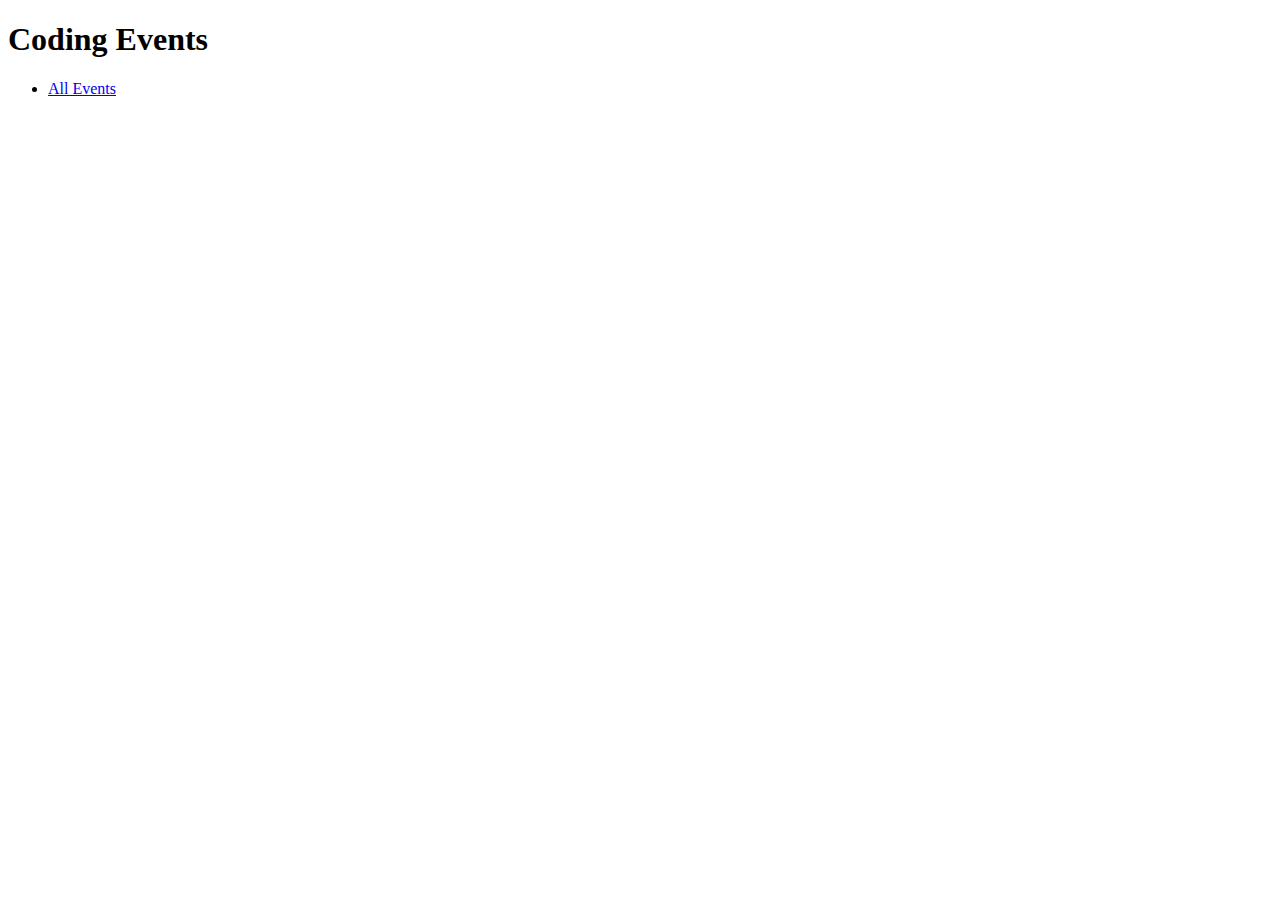
==== src/main/resources/templates/index.html @ 737150f3 "Create and render a form added." ====
<!DOCTYPE html>
<html lang="en" xmlns:th="http://www.thymeleaf.org/">
<head>
    <meta charset="UTF-8"/>
    <title>Coding Events</title>
</head>
<body>

<h1>Coding Events</h1>

<nav>
    <ul>
        <li><a href="/events">All Events</a></li>
    </ul>
</nav>

</body>
</html>
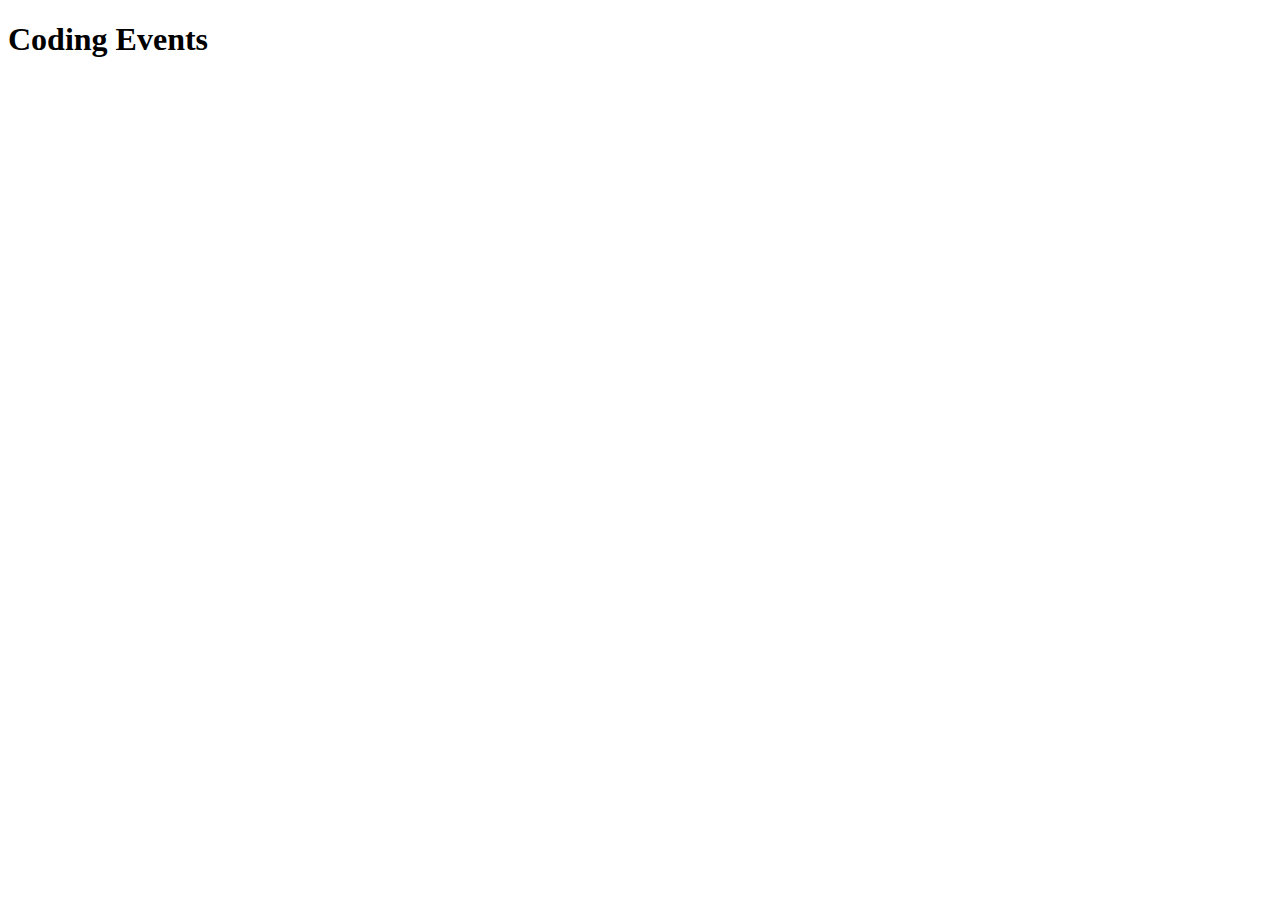
==== commit b590bbaa: "Template fragments added." ====
--- a/src/main/resources/templates/index.html
+++ b/src/main/resources/templates/index.html
@@ -8,11 +8,7 @@
 
 <h1>Coding Events</h1>
 
-<nav>
-    <ul>
-        <li><a href="/events">All Events</a></li>
-    </ul>
-</nav>
+<nav th:replace="fragments :: navigation"></nav>
 
 </body>
 </html>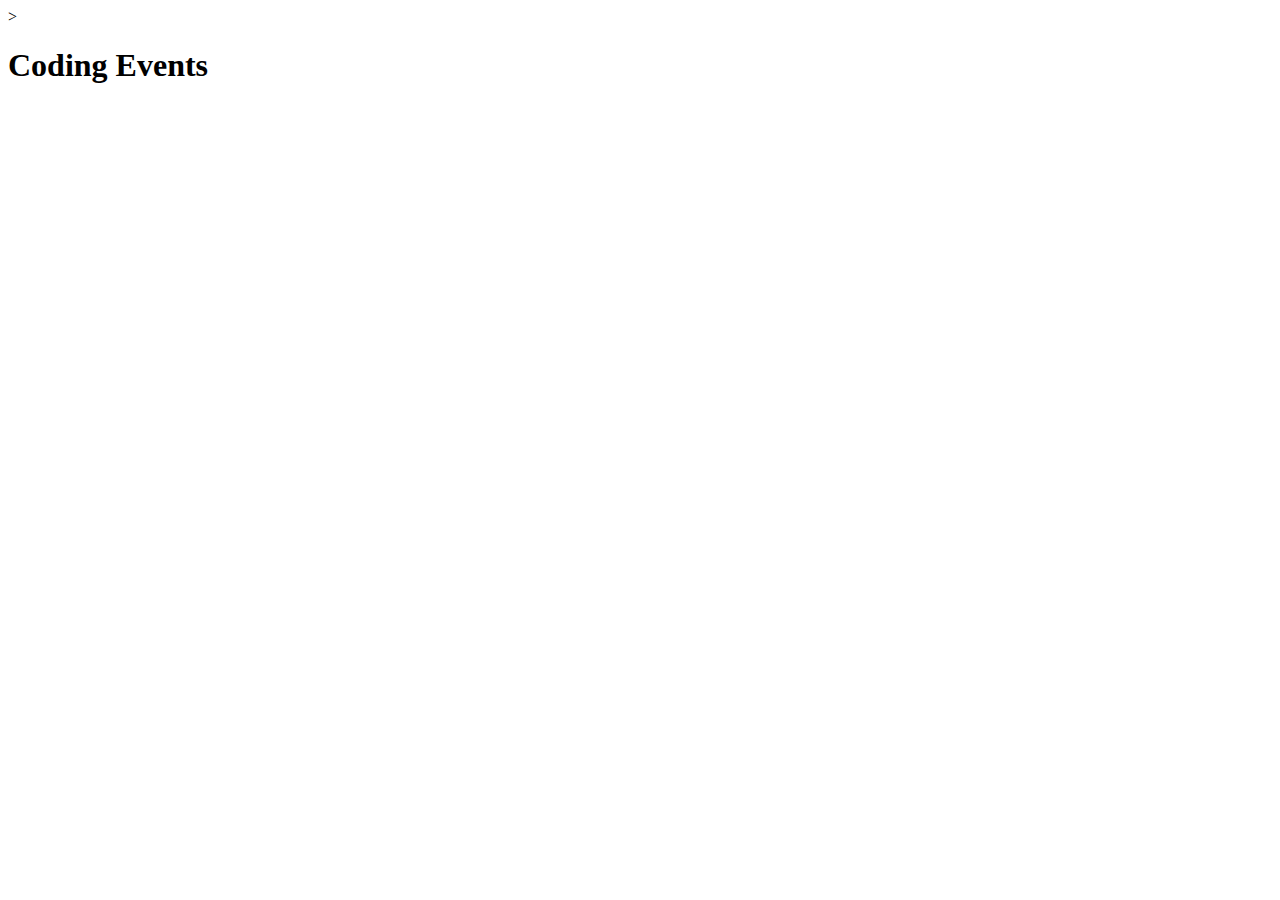
==== commit 85f9715b: "Bootstrap part added" ====
--- a/src/main/resources/templates/index.html
+++ b/src/main/resources/templates/index.html
@@ -1,10 +1,7 @@
 <!DOCTYPE html>
 <html lang="en" xmlns:th="http://www.thymeleaf.org/">
-<head>
-    <meta charset="UTF-8"/>
-    <title>Coding Events</title>
-</head>
-<body>
+<head th:replace="fragments :: head"></head>
+<body class="container">>
 
 <h1>Coding Events</h1>
 
